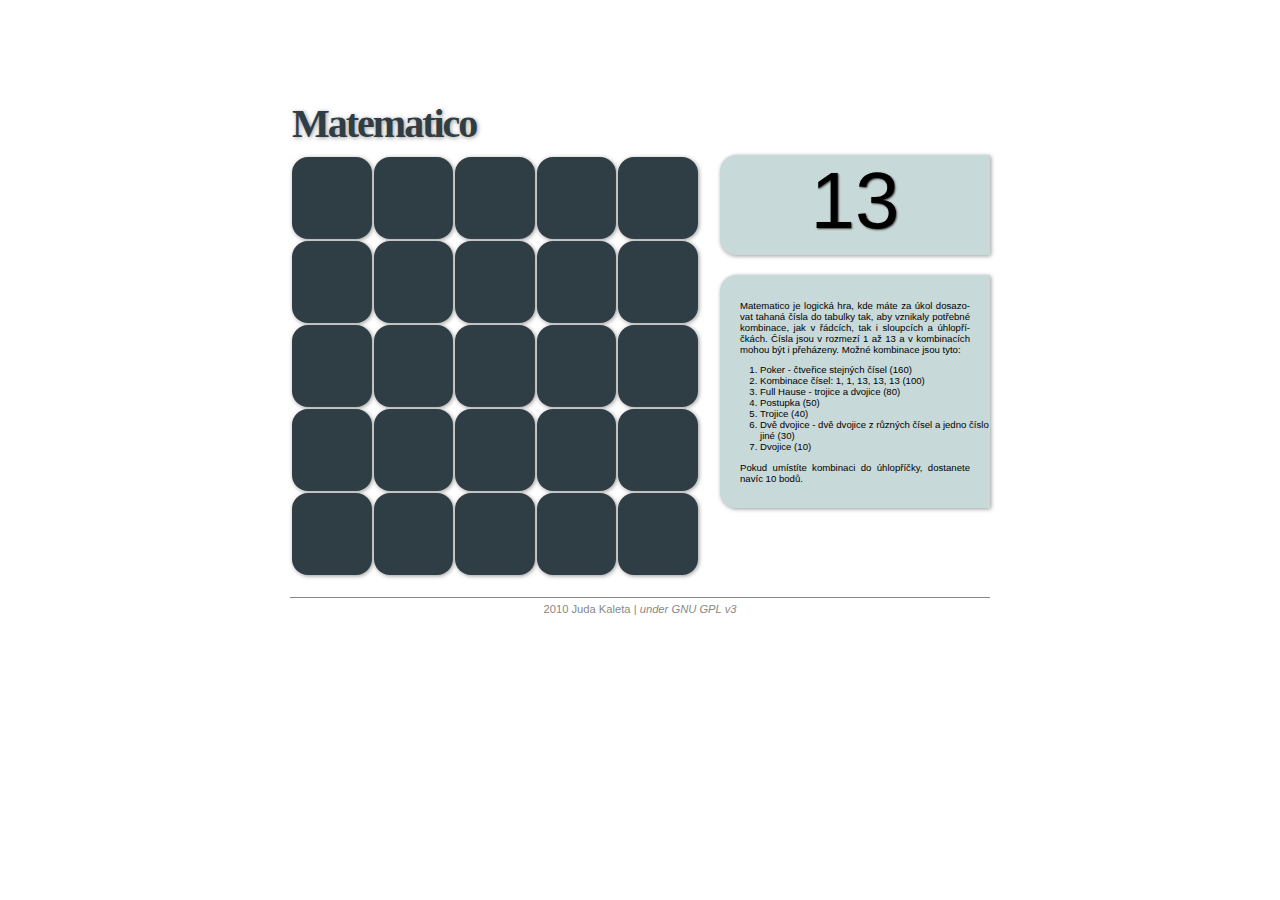
==== index.html @ ec13bbcb "Link to new game" ====
<!DOCTYPE html PUBLIC "-//W3C//DTD XHTML 1.0 Strict//EN" "http://www.w3.org/TR/xhtml1/DTD/xhtml1-strict.dtd">
<html xmlns="http://www.w3.org/1999/xhtml">
<head>
	<meta http-equiv="content-type" content="text/html; charset=utf-8" />
	<title>Matematico</title>
	<meta name="keywords" content="matematico, hra, hry, logika, matematika, přemýšlení, zábava" />
	<meta name="description" content="Matematico je matematicko-logická hra s nutností přemýšlet, přesto nesmírně napínavá a ve více lidech i strhující." />
	<meta content="Juda Kaleta - juda.kaleta(at)gmail.com" name="author" />
	<meta content="index, follow" name="robots" />
	<link href="default.css" rel="stylesheet" type="text/css" />
</head>
<body>
	<div id="content">
		<div id="logo">
			<h1>Matematico</h1>
		</div>

		<div id="right">
			<div id="number"></div>
			<div id="newgame"><a href="javascript: location.reload(true);">Nová hra</a></div>
			<div id="info">
				<p>Mate&shy;ma&shy;tico je logi&shy;cká hra, kde máte za&nbsp;úkol dosa&shy;zo&shy;vat tahaná čísla do&nbsp;tabul&shy;ky tak, aby vznikaly potřebné kom&shy;binace, jak v&nbsp;řádcích, tak i&nbsp;sloupcích a&nbsp;úhlo&shy;pří&shy;čkách. Čísla jsou v rozmezí 1 až 13 a&nbsp;v&nbsp;kombi&shy;na&shy;cích mohou být i&nbsp;pře&shy;há&shy;zeny. Možné kom&shy;bi&shy;nace jsou tyto:</p>

				<ol>
					<li>Poker - čtveřice stejných čísel (160)                                    </li>
					<li>Kombinace čísel: 1, 1, 13, 13, 13 (100)                               </li>
					<li>Full Hause - trojice a dvojice (80)                                   </li>
					<li>Postupka (50)                                                         </li>
					<li>Trojice (40)                                                          </li>
					<li>Dvě dvojice - dvě dvojice z různých čísel a jedno číslo jiné (30)     </li>
					<li>Dvojice (10)                                                          </li>
				</ol>

				<p>Pokud umístíte kombinaci do úhlopříčky, dostanete navíc 10 bodů.</p>
			</div>
		</div>

		<div id="game">
			<table>
				<tr>
					<td class="field" id="1-1"></td>
					<td class="field" id="2-1"></td>
					<td class="field" id="3-1"></td>
					<td class="field" id="4-1"></td>
					<td class="field" id="5-1"></td>
				</tr>
				<tr>
					<td class="field" id="1-2"></td>
					<td class="field" id="2-2"></td>
					<td class="field" id="3-2"></td>
					<td class="field" id="4-2"></td>
					<td class="field" id="5-2"></td>
				</tr>
				<tr>
					<td class="field" id="1-3"></td>
					<td class="field" id="2-3"></td>
					<td class="field" id="3-3"></td>
					<td class="field" id="4-3"></td>
					<td class="field" id="5-3"></td>
				</tr>
				<tr>
					<td class="field" id="1-4"></td>
					<td class="field" id="2-4"></td>
					<td class="field" id="3-4"></td>
					<td class="field" id="4-4"></td>
					<td class="field" id="5-4"></td>
				</tr>
				<tr>
					<td class="field" id="1-5"></td>
					<td class="field" id="2-5"></td>
					<td class="field" id="3-5"></td>
					<td class="field" id="4-5"></td>
					<td class="field" id="5-5"></td>
				</tr>
			</table>
		</div>
		<hr>
		<div id="footer">
		2010 Juda Kaleta | <i>under GNU GPL v3</i>
		</div>
	</div>
	<script src="matematico.js"></script>

	<script type="text/javascript">
	var game = Matematico.init();

	var _gaq = _gaq || [];
	_gaq.push(['_setAccount', 'UA-2063092-3']);
	_gaq.push(['_trackPageview']);

	(function() {
	var ga = document.createElement('script'); ga.type = 'text/javascript'; ga.async = true;
	ga.src = ('https:' == document.location.protocol ? 'https://ssl' : 'http://www') + '.google-analytics.com/ga.js';
	var s = document.getElementsByTagName('script')[0]; s.parentNode.insertBefore(ga, s);
	})();
	</script>
</body>
</html>
---- default.css ----
body {
	background: url("img/bgtop.gif") repeat-x;
	font-family: Tahoma, Verdana, sans-serif;
}

a {
	color: #315673;
}

hr {
	visibility: hidden;
	clear: both;
}

h1 {
	font-family:Georgia,"Times New Roman",Times,serif;
	font-size: 2.5em;
	letter-spacing:-0.05em;
	color: #2F3D45;
	margin-bottom: 0.2em;
	margin-left: 2px;

	-moz-text-shadow: 1px 1px 4px #999;
	-webkit-text-shadow: 1px 1px 4px #999;
    text-shadow: 1px 1px 4px #999;
}

#content {
	width: 700px;
	margin: auto;
	margin-top: 100px;
}

#game {
	width: 410px;
	height: 412px;
	/*background: #414141;*/

	-moz-border-radius: 16px;
	-webkit-border-radius: 16px;
	border-radius: 16px;
}

.field {
	background: #2F3D45;
	width: 80px;
	height: 80px;
	margin: 2px;
	/*border: 3px solid #414141;*/

	-moz-border-radius: 16px;
	-webkit-border-radius: 16px;
	border-radius: 16px;

	text-align: center;

	color: white;
	font-size: 2em;

	-moz-box-shadow: 1px 1px 4px #999;
	-webkit-box-shadow: 1px 1px 4px #999;
    box-shadow: 1px 1px 4px #999;

    -moz-text-shadow: 1px 1px 4px #444;
	-webkit-text-shadow: 1px 1px 4px #444;
    text-shadow: 1px 1px 4px #444;

}

.field:hover {
	background: #6E818C;
	color: black;

	-moz-text-shadow: 1px 1px 2px #333;
	-webkit-text-shadow: 1px 1px 2px #333;
    text-shadow: 1px 1px 2px #333;
}

#right {
	float: right;
	width: 270px;
}

#number {
	font-size: 5em;
	text-align: center;
	height: 100px;

	background: #C8D9D9;

	-webkit-border-top-left-radius: 16px;
	-webkit-border-bottom-left-radius: 16px;
	-moz-border-radius-topleft: 16px;
	-moz-border-radius-bottomleft: 16px;
	border-top-left-radius: 16px;
	border-bottom-left-radius: 16px;

	-moz-box-shadow: 1px 1px 4px #999;
	-webkit-box-shadow: 1px 1px 4px #999;
    box-shadow: 1px 1px 4px #999;


	-moz-text-shadow: 1px 1px 2px #444;
	-webkit-text-shadow: 1px 1px 2px #444;
    text-shadow: 1px 1px 2px #444;
}

#newgame {
	display: none;
	font-size: 1.1em;
	font-weight: bold;
	text-align: center;
	height: 30px;

	margin-top: 20px;
	background: #C8D9D9;
	padding-top: 10px;

	-webkit-border-top-left-radius: 12px;
	-webkit-border-bottom-left-radius: 12px;
	-moz-border-radius-topleft: 12px;
	-moz-border-radius-bottomleft: 12px;
	border-top-left-radius: 12px;
	border-bottom-left-radius: 12px;

	-moz-box-shadow: 1px 1px 4px #999;
	-webkit-box-shadow: 1px 1px 4px #999;
    box-shadow: 1px 1px 4px #999;
}

#newgame a {
	text-decoration: none;
}

.little {
	font-size: 0.25em;
}

.verylittle {
	font-size: 0.1em;
}

#info {
	background: #C8D9D9;
	margin-top: 20px;
	padding-top: 15px;
	padding-bottom: 15px;

	-webkit-border-top-left-radius: 16px;
	-webkit-border-bottom-left-radius: 16px;
	-moz-border-radius-topleft: 16px;
	-moz-border-radius-bottomleft: 16px;
	border-top-left-radius: 16px;
	border-bottom-left-radius: 16px;

	-moz-box-shadow: 1px 1px 4px #999;
	-webkit-box-shadow: 1px 1px 4px #999;
    box-shadow: 1px 1px 4px #999;

    font-size: 0.6em;
}

#info p {
	padding: 20px;
	padding-top: 0;
	padding-bottom: 0;
	text-align: justify;
}

#footer {
	color: #888;
	border-top: 1px solid #888;
	margin-top: 20px;
	padding-top: 5px;
	font-size: 0.7em;
	text-align: center;
}
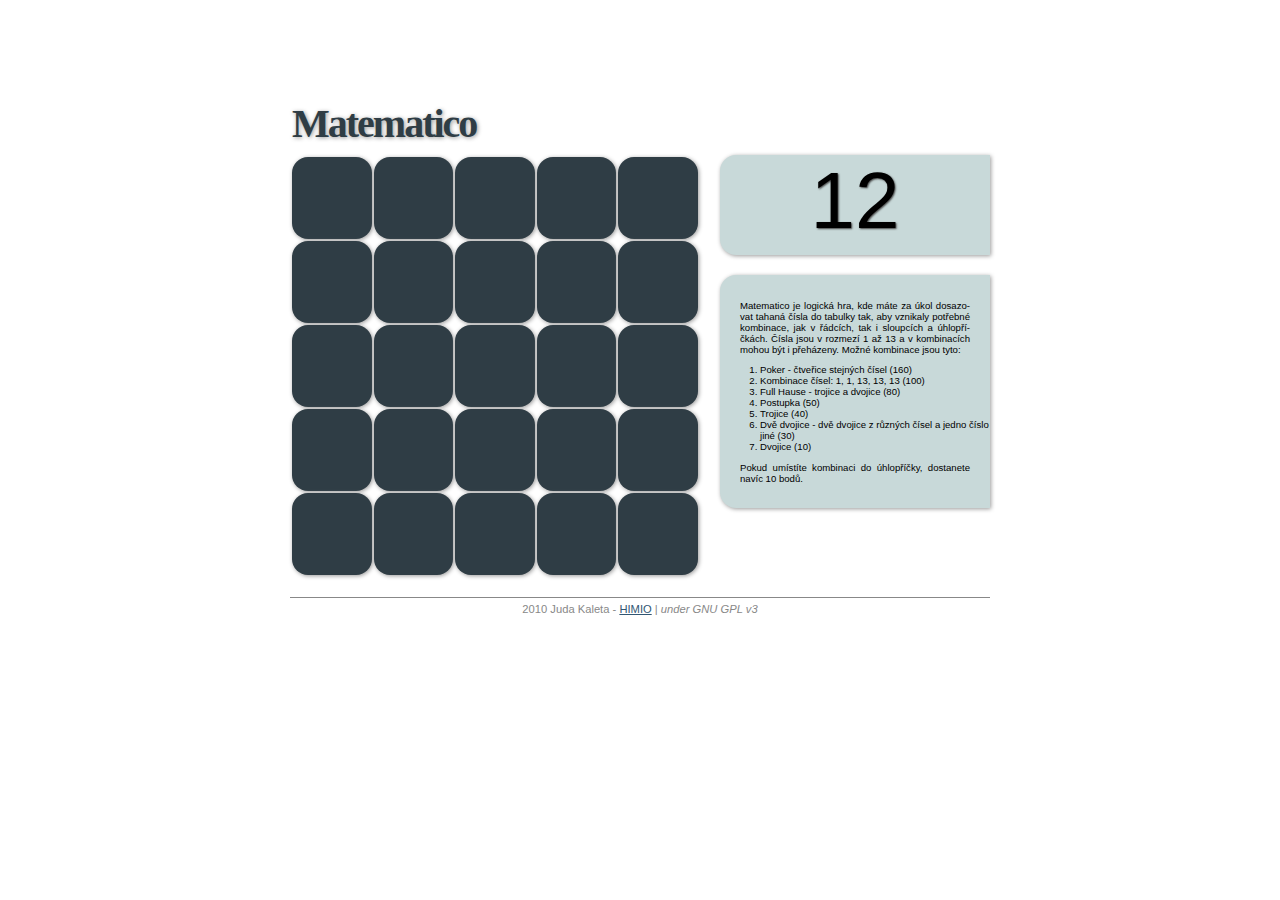
==== commit 512b4788: "Little different way" ====
--- a/index.html
+++ b/index.html
@@ -76,7 +76,7 @@
 		</div>
 		<hr>
 		<div id="footer">
-		2010 Juda Kaleta | <i>under GNU GPL v3</i>
+		2010 Juda Kaleta - <a href="http://himio.glor.cz">HIMIO</a> | <i>under GNU GPL v3</i>
 		</div>
 	</div>
 	<script src="matematico.js"></script>
